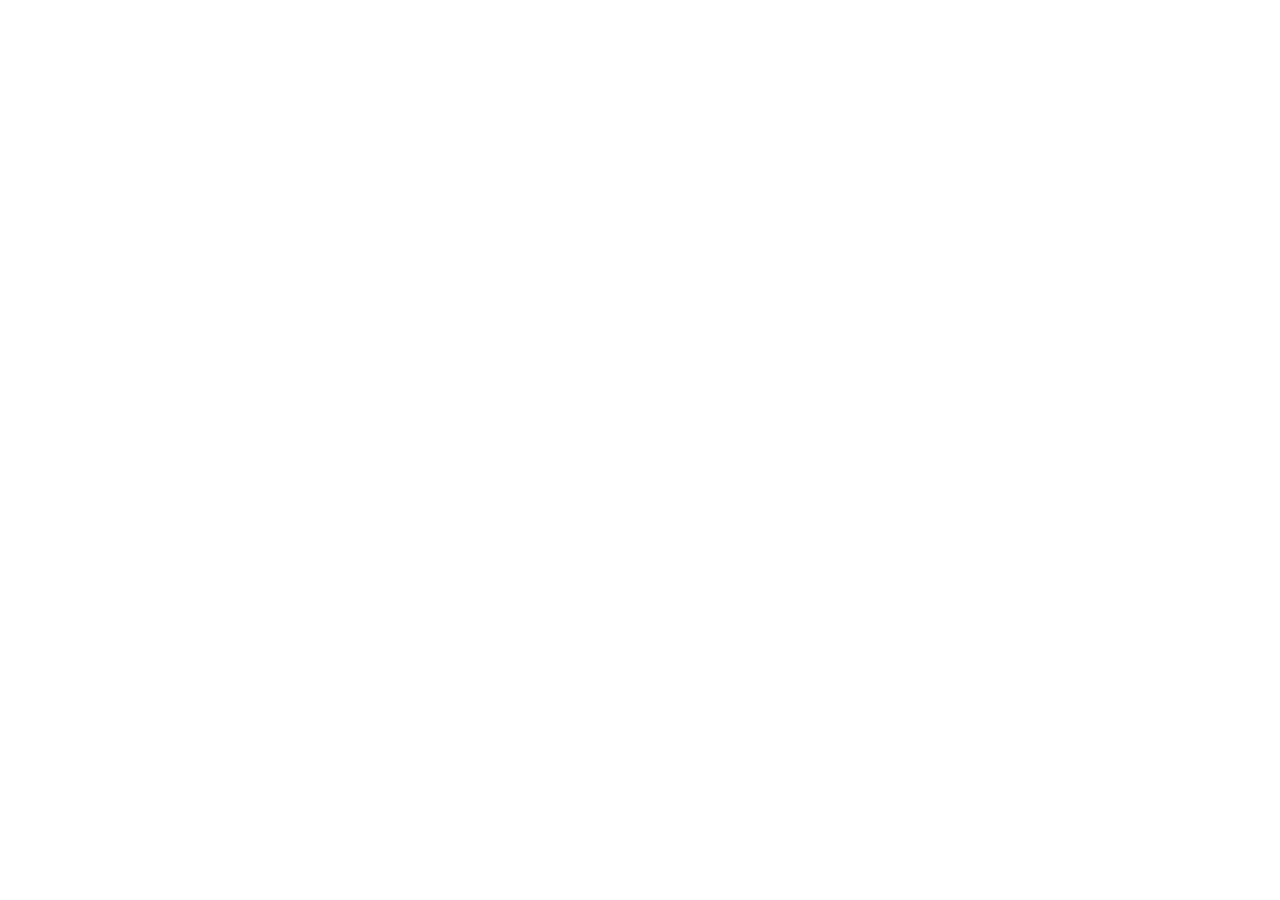
==== index.html @ 246bb913 "Initial Commit: project setup + README" ====
<!DOCTYPE html>
<html lang="en">
<head>
    <meta charset="UTF-8">
    <meta name="viewport" content="width=device-width, initial-scale=1.0">
    <title>CoinPusle</title>
    <link rel="stylesheet" href="style.css">

</head>
<body>
    

    
    <script src="script.js"></script>
</body>
</html>
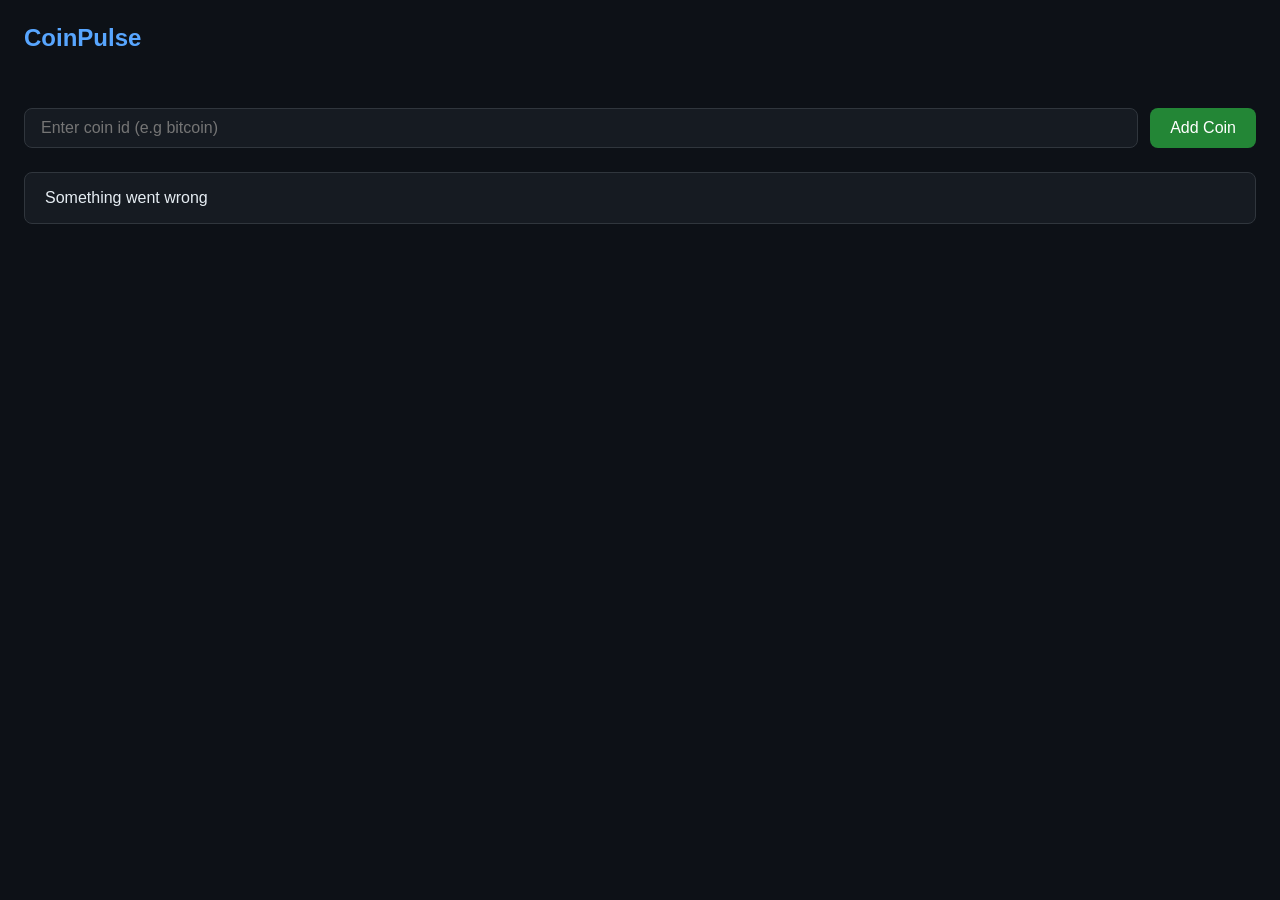
==== commit 0390b195: "Add coin input and  button to UI" ====
--- a/index.html
+++ b/index.html
@@ -3,14 +3,20 @@
 <head>
     <meta charset="UTF-8">
     <meta name="viewport" content="width=device-width, initial-scale=1.0">
-    <title>CoinPusle</title>
+    <title>CoinPulse</title>
     <link rel="stylesheet" href="style.css">
 
 </head>
 <body>
+    <h1>CoinPulse</h1>
+    <div id="controls">
+        <input type="text" id="coin-input" placeholder="Enter coin id (e.g bitcoin)"/>
+        <button id="add-btn">Add Coin</button>
+    </div>
     
 
-    
+    <div id="watchlist"></div>
+
     <script src="script.js"></script>
 </body>
 </html>
--- a/style.css
+++ b/style.css
@@ -0,0 +1,84 @@
+* {
+    margin: 0;
+    padding: 0;
+    box-sizing: border-box;
+}
+
+body {
+    background-color: #0d1117;
+    color: #e6edf3;
+    font-family: 'Segoe UI', sans-serif;
+    padding: 24px;
+}
+
+h1 {
+    font-size: 24px;
+    color: #58a6ff;
+    margin-bottom: 24px;
+}
+
+#watchlist {
+    display: flex;
+    flex-direction: column;
+    gap: 12px;
+}
+
+#watchlist p {
+    background-color: #161b22;
+    padding: 16px 20px;
+    border-radius: 8px;
+    font-size: 16px;
+    border: 1px solid #30363d;
+}
+
+.coin-card{
+    display: flex;
+    justify-content: space-between;
+    align-items: center;
+    background-color: #161b22;
+    padding: 16px 20px;
+    border-radius: 8px;
+    border: 1px solid #30363d;
+}
+
+.coin-price{
+    color: #3fb950;
+    font-weight: 600;
+}
+
+
+.coin-error {
+    color: #f85149;
+    background-color: #161b22;
+    padding: 16px 20px;
+    border-radius: 8px;
+    border: 1px solid #f8514940;
+}
+
+
+#controls{
+    display: flex;
+    gap: 12px;
+    margin-bottom: 24px;
+    padding-top: 2rem;
+}
+
+#coin-input {
+    background-color: #161b22;
+    border: 1px solid #30363d;
+    border-radius: 8px;
+    padding: 10px 16px;
+    color: #e6edf3;
+    font-size: 16px;
+    flex: 1;
+}
+
+#add-btn {
+    background-color: #238636;
+    color: #ffffff;
+    border: none;
+    border-radius: 8px;
+    padding: 10px 20px;
+    font-size: 16px;
+    cursor: pointer;
+}
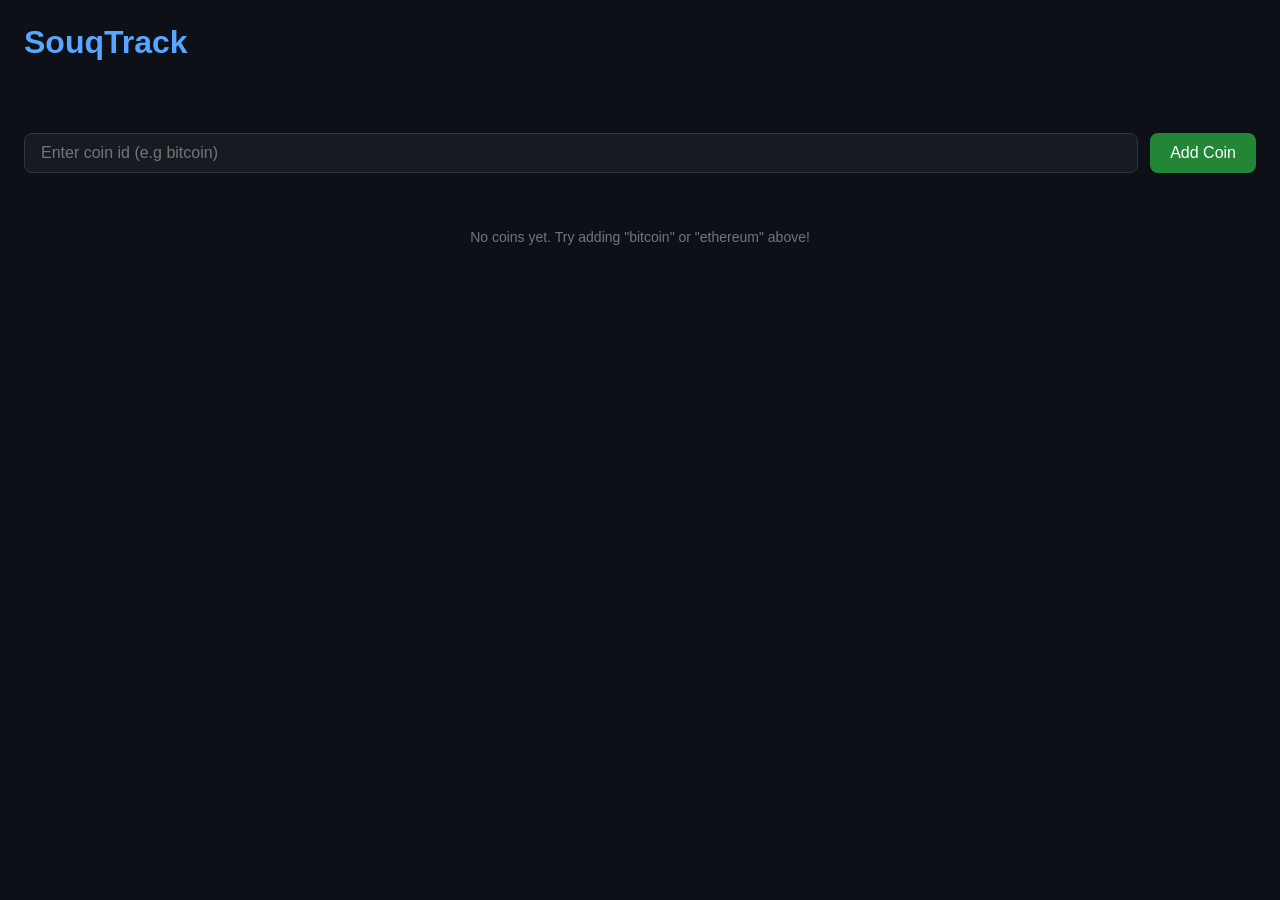
==== commit 16162845: "Renam to SouqTrack, update README and UI" ====
--- a/index.html
+++ b/index.html
@@ -3,19 +3,25 @@
 <head>
     <meta charset="UTF-8">
     <meta name="viewport" content="width=device-width, initial-scale=1.0">
-    <title>CoinPulse</title>
+    <title>SouqTrack</title>
     <link rel="stylesheet" href="style.css">
+    <link rel="icon" href="SouqTrack.png" type="image/x-icon">
 
 </head>
 <body>
-    <h1>CoinPulse</h1>
+    <h1 style="font-size: xx-large;">SouqTrack</h1>
+
+    <div id="notifications"></div>
+
     <div id="controls">
         <input type="text" id="coin-input" placeholder="Enter coin id (e.g bitcoin)"/>
         <button id="add-btn">Add Coin</button>
     </div>
     
 
-    <div id="watchlist"></div>
+    <div id="watchlist">
+        <p id="empty-state">No coins yet. Try adding "bitcoin" or "ethereum" above!</p>
+    </div>
 
     <script src="script.js"></script>
 </body>
--- a/style.css
+++ b/style.css
@@ -22,14 +22,14 @@
     flex-direction: column;
     gap: 12px;
 }
-
+/* 
 #watchlist p {
     background-color: #161b22;
     padding: 16px 20px;
     border-radius: 8px;
     font-size: 16px;
     border: 1px solid #30363d;
-}
+} */
 
 .coin-card{
     display: flex;
@@ -50,9 +50,16 @@
 .coin-error {
     color: #f85149;
     background-color: #161b22;
-    padding: 16px 20px;
+    /* padding: 16px 20px; */
+    padding: 12px 16px;
     border-radius: 8px;
     border: 1px solid #f8514940;
+
+    display: flex;
+    align-items: center;
+    justify-content: space-between;
+    gap: 12px;
+    
 }
 
 
@@ -81,4 +88,86 @@
     padding: 10px 20px;
     font-size: 16px;
     cursor: pointer;
+}
+
+.remove-btn {
+    background: none;
+    border: 1px solid #6e7681;
+    color: #6e7681;
+    border-radius: 6px;
+    padding: 4px 10px;
+    cursor: pointer;
+    transition: all 0.2s ease;
+}
+
+.remove-btn:hover {
+    border-color: #f85149;
+    color: #f85149;
+}
+
+#notifications{
+    margin-bottom: 16px;
+    display: flex;
+    flex-direction: column;
+    gap: 8px;
+}
+
+.dismiss-btn {
+    background: none;
+    border: 1px solid #6e7681;
+    color: #6e7681;
+    border-radius: 4px;
+    padding: 2px 8px;
+    font-size: 12px;
+    cursor: pointer;
+}
+
+.dismiss-btn {
+    background: none;
+    border: 1px solid #6e7681;
+    color: #6e7681;
+    border-radius: 4px;
+    padding: 2px 8px;
+    font-size: 12px;
+    cursor: pointer;
+}
+
+#empty-state {
+    color: #6e7681;
+    text-align: center;
+    padding: 32px 0;
+    font-size: 14px;
+}
+
+@media (max-width: 600px){
+    body{
+        padding: 16px;
+    }
+
+    h1{
+        font-size: 20px;
+    }
+
+    #controls{
+        flex-direction: column;
+    }
+
+    #add-btn{
+        width: 100%;
+        margin-top: 1rem;
+    }
+
+    .coin-card{
+        padding: 12px 16px;
+        font-size: 14;
+
+    }
+
+    .coin-price{
+        font-size: 14px;
+    }
+
+    #coin-input{
+        padding: 20px 16px;
+    }
 }
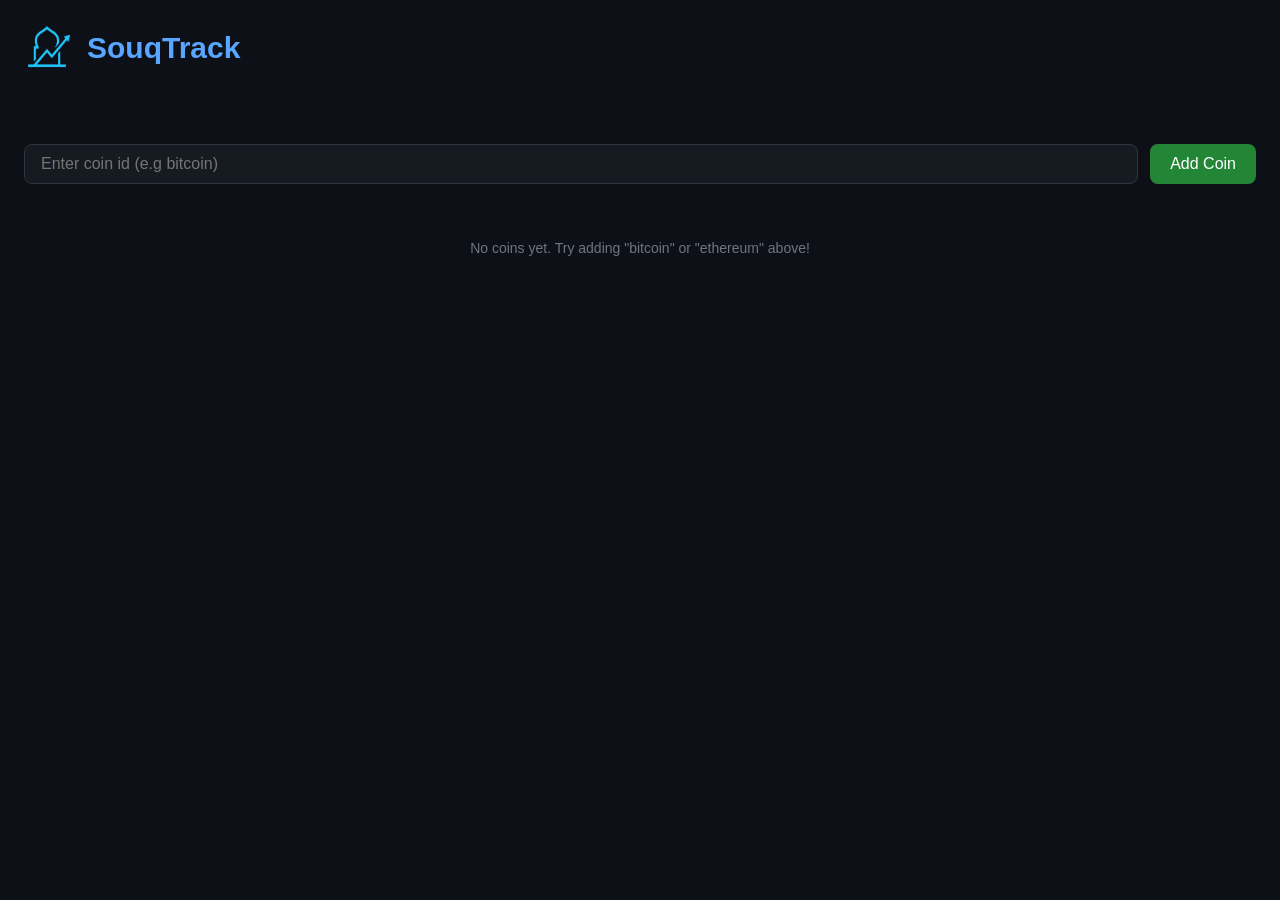
==== commit 8f1dd95f: "Add SouqTrack logo, fix header alignment, mobile responsiveness" ====
--- a/index.html
+++ b/index.html
@@ -9,7 +9,12 @@
 
 </head>
 <body>
-    <h1 style="font-size: xx-large;">SouqTrack</h1>
+
+    <header>
+        <img src="SouqTrack.png" alt="SouqTrack logo" id="logo">
+        <h1>SouqTrack</h1>
+    </header>
+    
 
     <div id="notifications"></div>
 
--- a/style.css
+++ b/style.css
@@ -11,10 +11,24 @@
     padding: 24px;
 }
 
+
+header{
+    display: flex;
+    align-items: center;
+    gap: 15px;
+    margin-bottom: 24px;
+}
+
 h1 {
-    font-size: 24px;
+    font-size: 30px;
+    /* color: #58a6ff; */
     color: #58a6ff;
-    margin-bottom: 24px;
+}
+
+
+#logo{
+    width: 48px;
+    height: 48px;
 }
 
 #watchlist {
